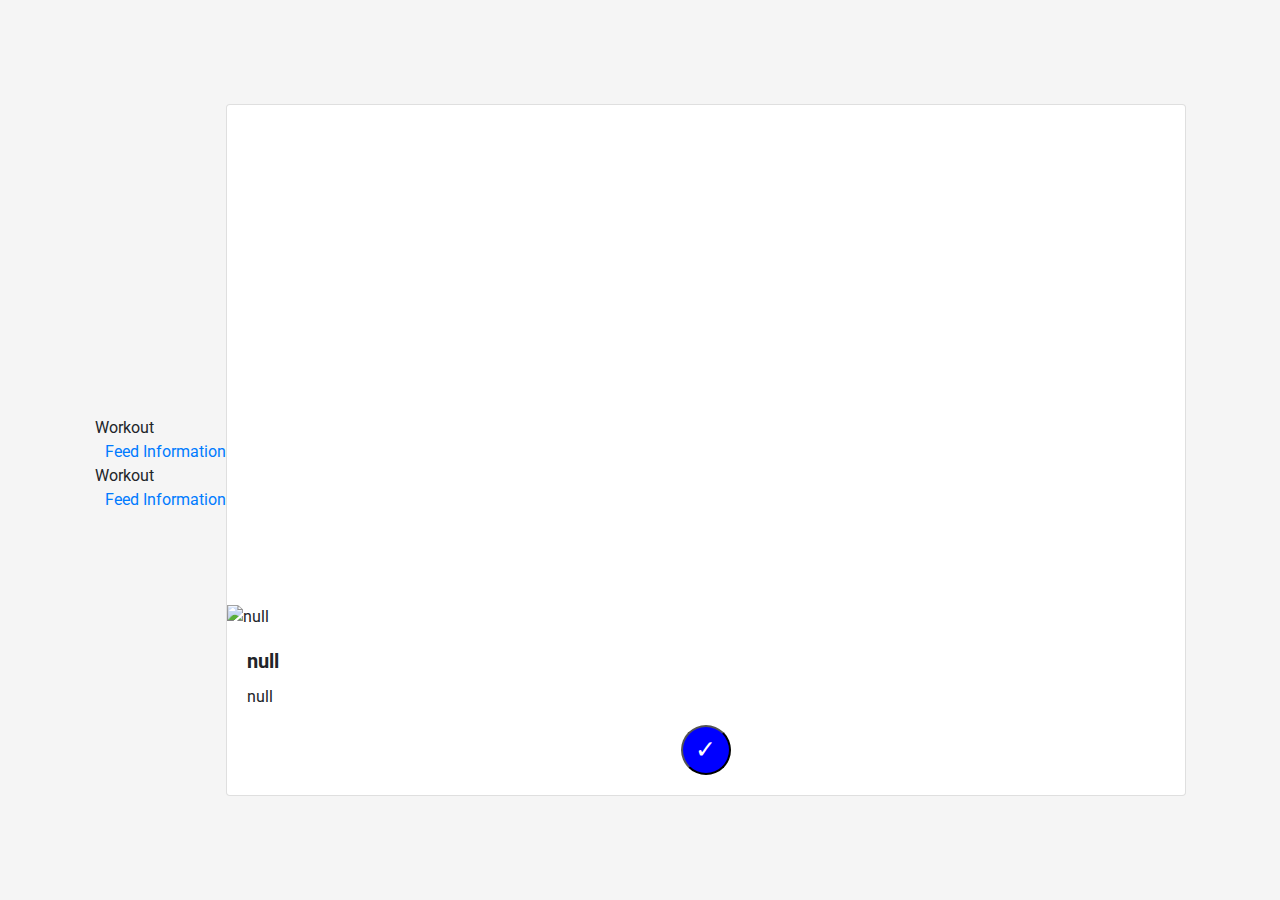
==== detail/index.html @ ba1a8639 "PWA TEST1 Github" ====
<!doctype html>
<html lang="en">
<head>
  <meta charset="UTF-8">
  <meta name="viewport"
        content="width=device-width, user-scalable=no, initial-scale=1.0, maximum-scale=1.0, minimum-scale=1.0">
  <meta http-equiv="X-UA-Compatible" content="ie=edge">
  <title>Help</title>
  <link href="https://fonts.googleapis.com/css?family=Roboto:400,700" rel="stylesheet">
  <link rel="stylesheet" href="https://fonts.googleapis.com/icon?family=Material+Icons">
  <link rel="stylesheet"
        href="https://cdnjs.cloudflare.com/ajax/libs/material-design-lite/1.3.0/material.indigo-pink.min.css">
  <link rel="stylesheet" href="/src/css/help.css">
  <link rel="manifest" href="/manifest.json">
  <meta name="apple-mobile-web-app-capable" content="yes">
  <meta name="apple-mobile-web-app-status-bar-style" content="black">
  <link rel="shortcut icon" href="/favicon.ico" type="image/x-icon">
  <link rel="icon" href="/favicon.ico" type="image/x-icon">
  <link rel="apple-touch-icon" sizes="57x57" href="/apple-icon-57x57.png">
<link rel="apple-touch-icon" sizes="60x60" href="/apple-icon-60x60.png">
<link rel="apple-touch-icon" sizes="72x72" href="/apple-icon-72x72.png">
<link rel="apple-touch-icon" sizes="76x76" href="/apple-icon-76x76.png">
<link rel="apple-touch-icon" sizes="114x114" href="/apple-icon-114x114.png">
<link rel="apple-touch-icon" sizes="120x120" href="/apple-icon-120x120.png">
<link rel="apple-touch-icon" sizes="144x144" href="/apple-icon-144x144.png">
<link rel="apple-touch-icon" sizes="152x152" href="/apple-icon-152x152.png">
<link rel="apple-touch-icon" sizes="180x180" href="/apple-icon-180x180.png">
<link rel="icon" type="image/png" sizes="192x192"  href="/android-icon-192x192.png">
<link rel="icon" type="image/png" sizes="32x32" href="/favicon-32x32.png">
<link rel="icon" type="image/png" sizes="96x96" href="/favicon-96x96.png">
<link rel="icon" type="image/png" sizes="16x16" href="/favicon-16x16.png">
<link rel="manifest" href="/manifest.json">
<meta name="msapplication-TileColor" content="#ffffff">
<meta name="msapplication-TileImage" content="/ms-icon-144x144.png">
<meta name="theme-color" content="#ffffff">
</head>
<body>


    <div class="mdl-layout mdl-js-layout mdl-layout--fixed-header">
        <header class="mdl-layout__header">
          <div class="mdl-layout__header-row">
            <span class="mdl-layout-title">Workout</span>
            <nav class="mdl-navigation mdl-layout--large-screen-only" style="padding-left: 10px;">
              <a class="mdl-navigation__link" href="/">Feed</a>
              <a class="mdl-navigation__link" href="/help">Information</a>
            </nav>
          </div>
        </header>
        <div class="mdl-layout__drawer">
          <span class="mdl-layout-title">Workout</span>
          <nav class="mdl-navigation" style="padding-left: 10px;">
            <a class="mdl-navigation__link" href="/">Feed</a>
            <a class="mdl-navigation__link" href="/help">Information</a>
          </nav>
        </div>
        <main class="mdl-layout__content" style="padding-left: 10px;">
        </main>
      </div>

 <!DOCTYPE html>
<html>
<head>
    <link rel="stylesheet" href="https://stackpath.bootstrapcdn.com/bootstrap/4.3.1/css/bootstrap.min.css">
    <style>
        body {
            display: flex;
            justify-content: center;
            align-items: center;
            height: 100vh;
            background-color: #f5f5f5;
        }
        #container {
            width: 60rem; /* Adjust width here */
            max-height: auto;
           
        }
        img {
            width: 100%;
            height: auto;
            padding-top: 500px;
            object-fit: cover;
        }

        .check-btn {

  border-radius: 50%;
  width: 50px;
  height: 50px;
  background-color: blue;
  color: white;
  text-align: center;
  font-size: 25px;
}
    </style>
</head>
<body>
    <div id="container" class="card"></div>

    <script>
        window.onload = function() {
            var container = document.getElementById('container');

            // Retrieve data from sessionStorage
            var imageSrc = sessionStorage.getItem('image');
            var name = sessionStorage.getItem('title');
            var description = sessionStorage.getItem('description');

            container.innerHTML = `
    <img src="${imageSrc}" class="card-img-top" alt="${name}">
    <div class="card-body">
        <h5 class="card-title" style="font-weight: bold;">${name}</h5>
        <p class="card-text">${description}</p>
        <div style="display: flex; justify-content: center; align-items: center;">
            <a href="/">
                <button class="check-btn">✓</button>
            </a>
        </div>
    </div>
`;
        };
    </script>

</body>
</html>


<script defer src="/src/js/material.min.js"></script>
<script src="/src/js/promise.js"></script>
<script src="/src/js/fetch.js"></script>
<script src="/src/js/app.js"></script>
</body>
</html>
---- src/css/help.css ----
.profile-pic {
  width: 150px;
  height: 150px;
  border-radius: 50%;
  object-fit: cover;
  align-content: center;
}

.namep {
  font-size: 24px;
  font-weight: bold;
  margin: 10px 0;
  align-content: center;
}

.descriptionp {
  font-size: 16px;
  align-content: center;
}

.cardp {
  display: flex;
  flex-direction: column;
  align-items: center;
  justify-content: center;
  text-align: center;
  width: 300px; /* Adjust the width as needed */
  height: 400px; /* Adjust the height as needed */
  border: 1px solid #000;
  border-radius: 10px;
  padding: 20px;
}
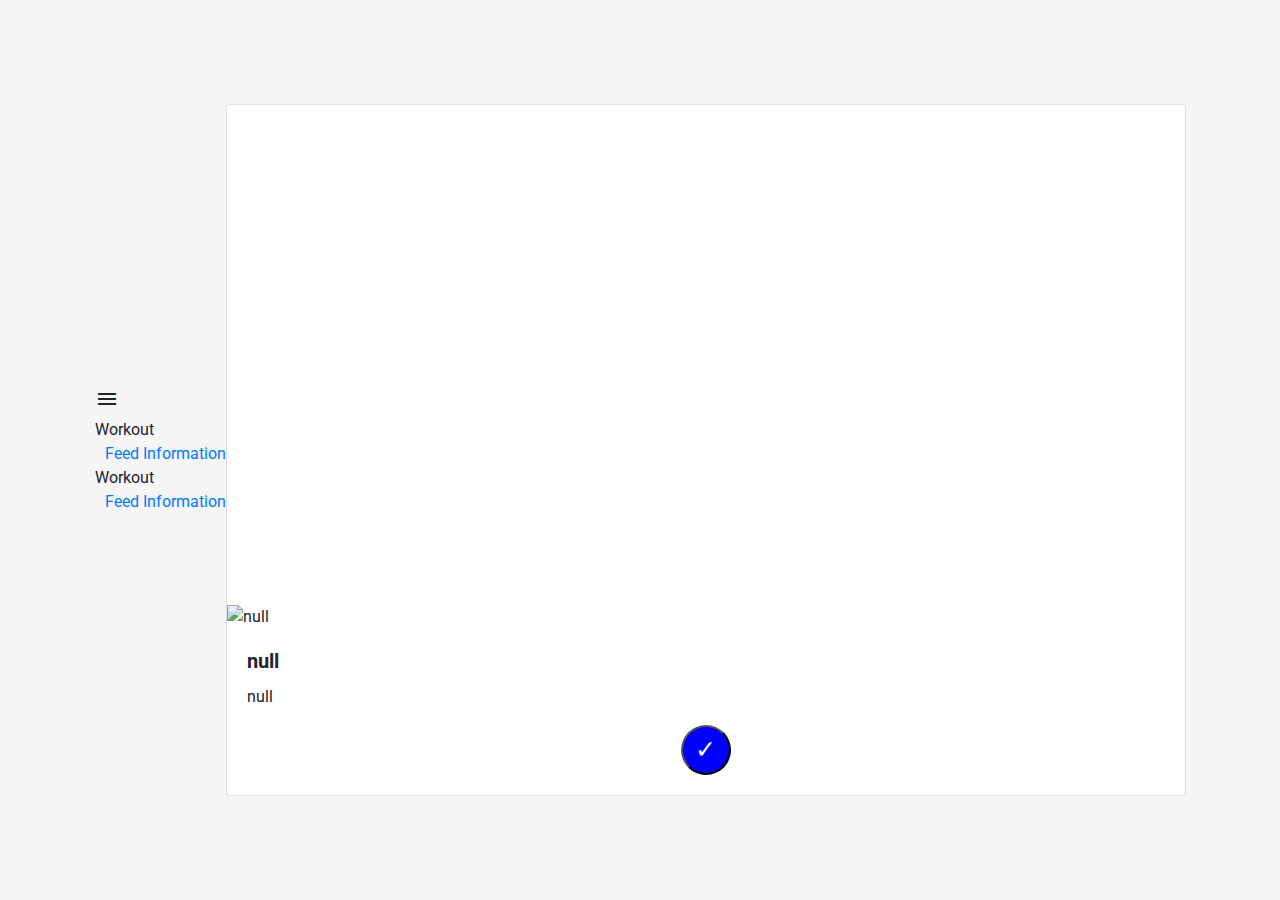
==== commit ab9eb6c2: "Perbaikan" ====
--- a/detail/index.html
+++ b/detail/index.html
@@ -14,24 +14,23 @@
   <link rel="manifest" href="/manifest.json">
   <meta name="apple-mobile-web-app-capable" content="yes">
   <meta name="apple-mobile-web-app-status-bar-style" content="black">
-  <link rel="shortcut icon" href="/favicon.ico" type="image/x-icon">
-  <link rel="icon" href="/favicon.ico" type="image/x-icon">
-  <link rel="apple-touch-icon" sizes="57x57" href="/apple-icon-57x57.png">
-<link rel="apple-touch-icon" sizes="60x60" href="/apple-icon-60x60.png">
-<link rel="apple-touch-icon" sizes="72x72" href="/apple-icon-72x72.png">
-<link rel="apple-touch-icon" sizes="76x76" href="/apple-icon-76x76.png">
-<link rel="apple-touch-icon" sizes="114x114" href="/apple-icon-114x114.png">
-<link rel="apple-touch-icon" sizes="120x120" href="/apple-icon-120x120.png">
-<link rel="apple-touch-icon" sizes="144x144" href="/apple-icon-144x144.png">
-<link rel="apple-touch-icon" sizes="152x152" href="/apple-icon-152x152.png">
-<link rel="apple-touch-icon" sizes="180x180" href="/apple-icon-180x180.png">
-<link rel="icon" type="image/png" sizes="192x192"  href="/android-icon-192x192.png">
-<link rel="icon" type="image/png" sizes="32x32" href="/favicon-32x32.png">
-<link rel="icon" type="image/png" sizes="96x96" href="/favicon-96x96.png">
-<link rel="icon" type="image/png" sizes="16x16" href="/favicon-16x16.png">
-<link rel="manifest" href="/manifest.json">
-<meta name="msapplication-TileColor" content="#ffffff">
-<meta name="msapplication-TileImage" content="/ms-icon-144x144.png">
+  <link rel="apple-touch-icon" sizes="57x57" href="../src/images/icons/apple-icon-57x57.png">
+  <link rel="apple-touch-icon" sizes="60x60" href="../src/images/icons/apple-icon-60x60.png">
+  <link rel="apple-touch-icon" sizes="72x72" href="../src/images/icons/apple-icon-72x72.png">
+  <link rel="apple-touch-icon" sizes="76x76" href="../src/images/icons/apple-icon-76x76.png">
+  <link rel="apple-touch-icon" sizes="114x114" href="../src/images/icons/apple-icon-114x114.png">
+  <link rel="apple-touch-icon" sizes="120x120" href="../src/images/icons/apple-icon-120x120.png">
+  <link rel="apple-touch-icon" sizes="144x144" href="../src/images/icons/apple-icon-144x144.png">
+  <link rel="apple-touch-icon" sizes="152x152" href="../src/images/icons/apple-icon-152x152.png">
+  <link rel="apple-touch-icon" sizes="180x180" href="../src/images/icons/apple-icon-180x180.png">
+  <link rel="icon" type="image/png" sizes="192x192"  href="../src/images/icons/android-icon-192x192.png">
+  <link rel="icon" type="image/png" sizes="32x32" href="../src/images/icons/favicon-32x32.png">
+  <link rel="icon" type="image/png" sizes="96x96" href="../src/images/icons/favicon-96x96.png">
+  <link rel="icon" type="image/png" sizes="16x16" href="../src/images/icons/favicon-16x16.png">
+  <link rel="manifest" href="../manifest.json">
+  <meta name="msapplication-TileColor" content="#ffffff">
+  <meta name="msapplication-TileImage" content="../src/images/icons/ms-icon-144x144.png">
+  <meta name="theme-color" content="#ffffff">
 <meta name="theme-color" content="#ffffff">
 </head>
 <body>
